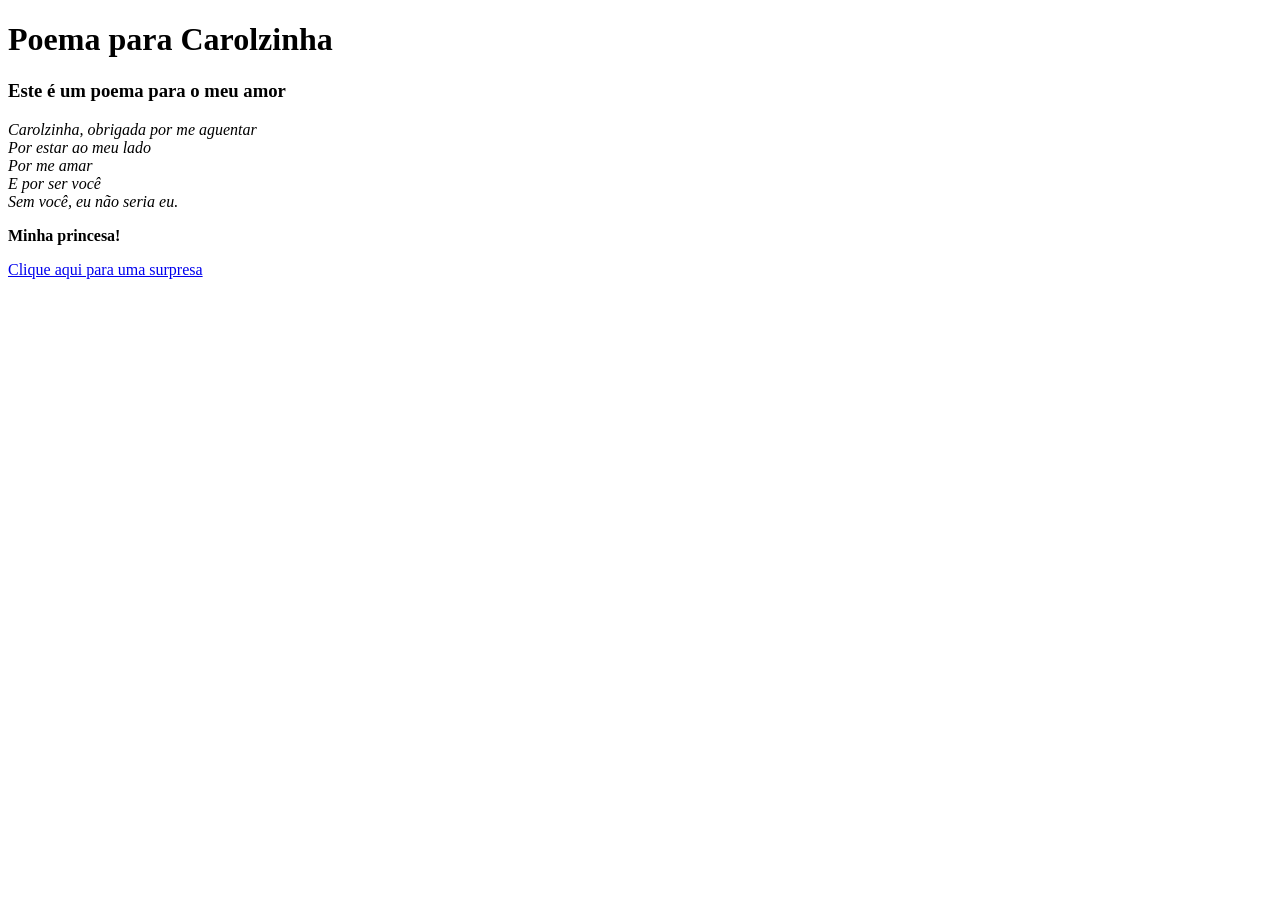
==== byluxptolove/index.html @ e02e0221 "Add pag index Adição de página index para testar os commits por upload" ====
<!DOCTYPE html>
<html lang="pt-br">
<head>
    <meta charset="UTF-8">
    <meta name="viewport" content="width=device-width, initial-scale=1.0">
    <meta name="description" content="Esse é meu primeiro site">
    <meta name="keywords" content="html, css, site">
    <meta name="author" content="byluxp">
    <title>Poema para Carolzinha</title>
</head>
<body>
    <h1> Poema para Carolzinha  </h1> <!-- usar apenas um h1 na página -->
    <h3> Este é um poema para o meu amor </h3> 

    <p> <i> Carolzinha, obrigada por me aguentar <br>
        Por estar ao meu lado <br>
        Por me amar <br>
        E por ser você <br>
        Sem você, eu não seria eu. </i> </p>
    <p> <b> Minha princesa! </b> </p>

<a href="amor.html"> Clique aqui para uma surpresa </a>

</body>
</html>
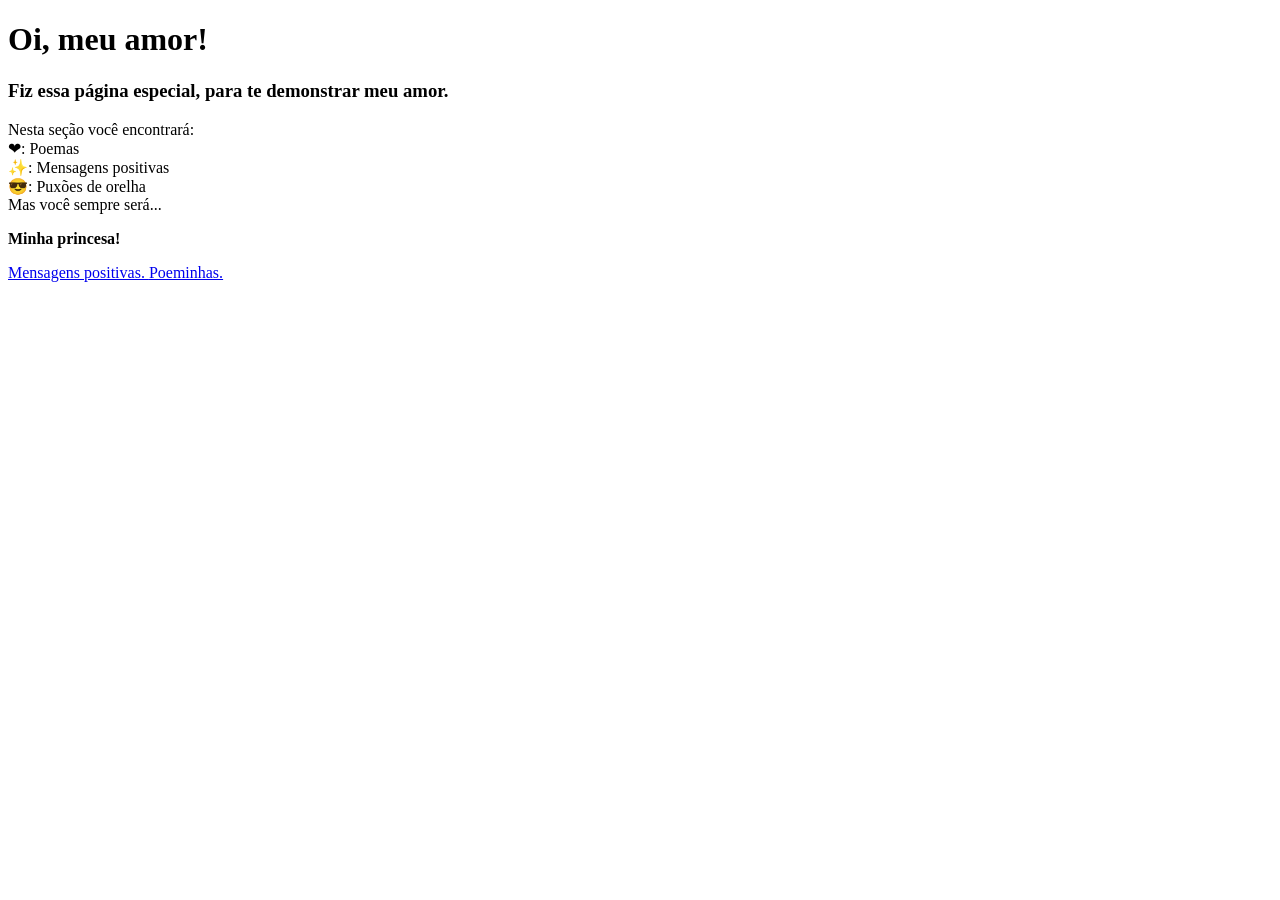
==== commit 77ee5468: "Alteração do index, realocação e criação de novas pages." ====
--- a/byluxptolove/index.html
+++ b/byluxptolove/index.html
@@ -6,20 +6,22 @@
     <meta name="description" content="Esse é meu primeiro site">
     <meta name="keywords" content="html, css, site">
     <meta name="author" content="byluxp">
-    <title>Poema para Carolzinha</title>
+    <title>Oi, princesa!</title>
 </head>
 <body>
-    <h1> Poema para Carolzinha  </h1> <!-- usar apenas um h1 na página -->
-    <h3> Este é um poema para o meu amor </h3> 
+    <h1> Oi, meu amor!  </h1> <!-- usar apenas um h1 na página -->
+    <h3> Fiz essa página especial, para te demonstrar meu amor. </h3> 
 
-    <p> <i> Carolzinha, obrigada por me aguentar <br>
-        Por estar ao meu lado <br>
-        Por me amar <br>
-        E por ser você <br>
-        Sem você, eu não seria eu. </i> </p>
+    <p> Nesta seção você encontrará: <br>
+        	&#x2764: Poemas <br> <!--Emoji de coração-->
+            &#x2728: Mensagens positivas <br> <!--Emoji de brilho-->
+        	&#x1F60E: Puxões de orelha <br> <!--Emoji oculos escuros-->  
+            Mas você sempre será...</p>
     <p> <b> Minha princesa! </b> </p>
 
-<a href="amor.html"> Clique aqui para uma surpresa </a>
+<a href="pages/amor.html"> Mensagens positivas. </a>
+<a href="pages/poemas.html"> Poeminhas. </a>
+
 
 </body>
 </html>
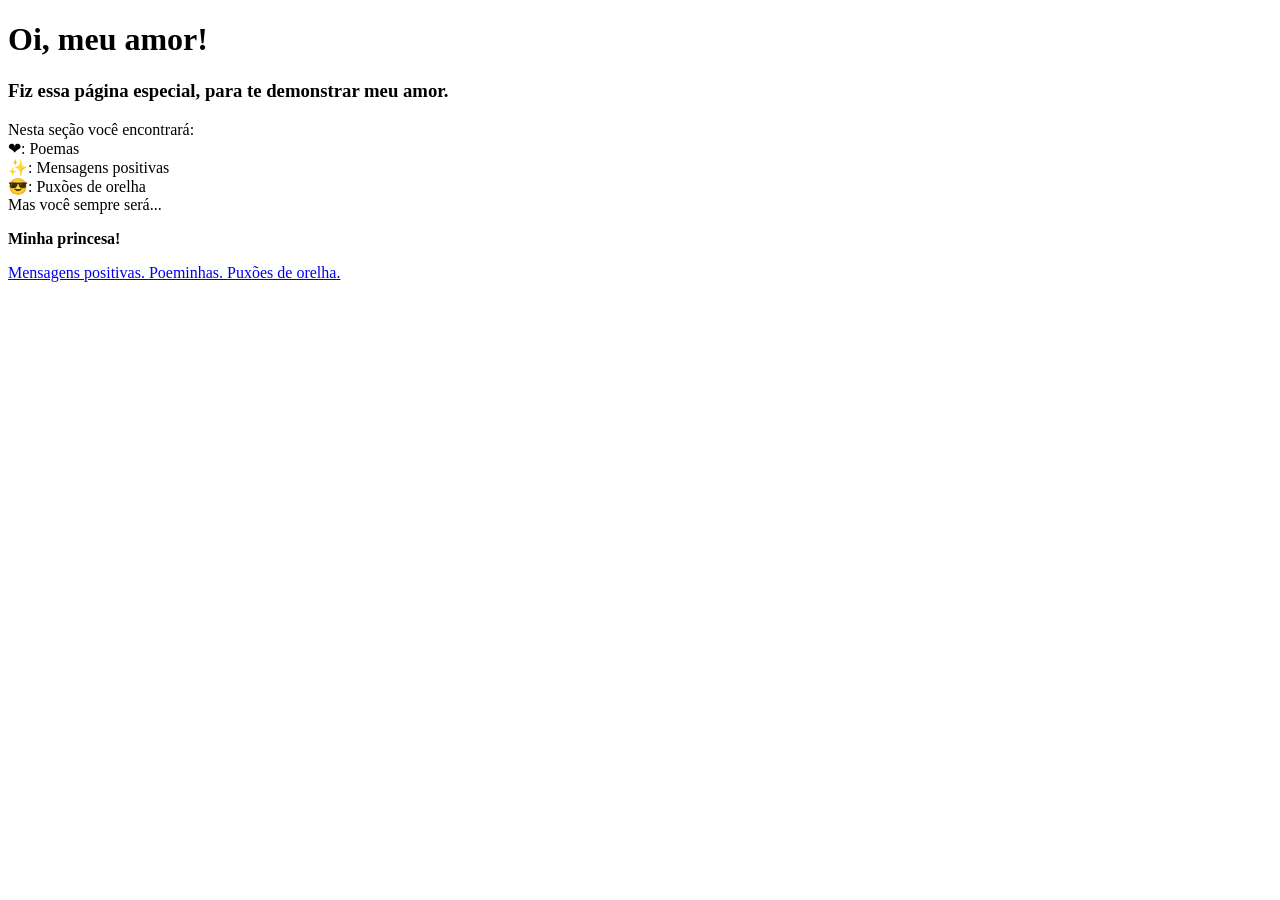
==== commit 97605056: "add links na pag index" ====
--- a/byluxptolove/index.html
+++ b/byluxptolove/index.html
@@ -21,6 +21,7 @@
 
 <a href="pages/amor.html"> Mensagens positivas. </a>
 <a href="pages/poemas.html"> Poeminhas. </a>
+<a href="pages/puxoes.html"> Puxões de orelha. </a>
 
 
 </body>
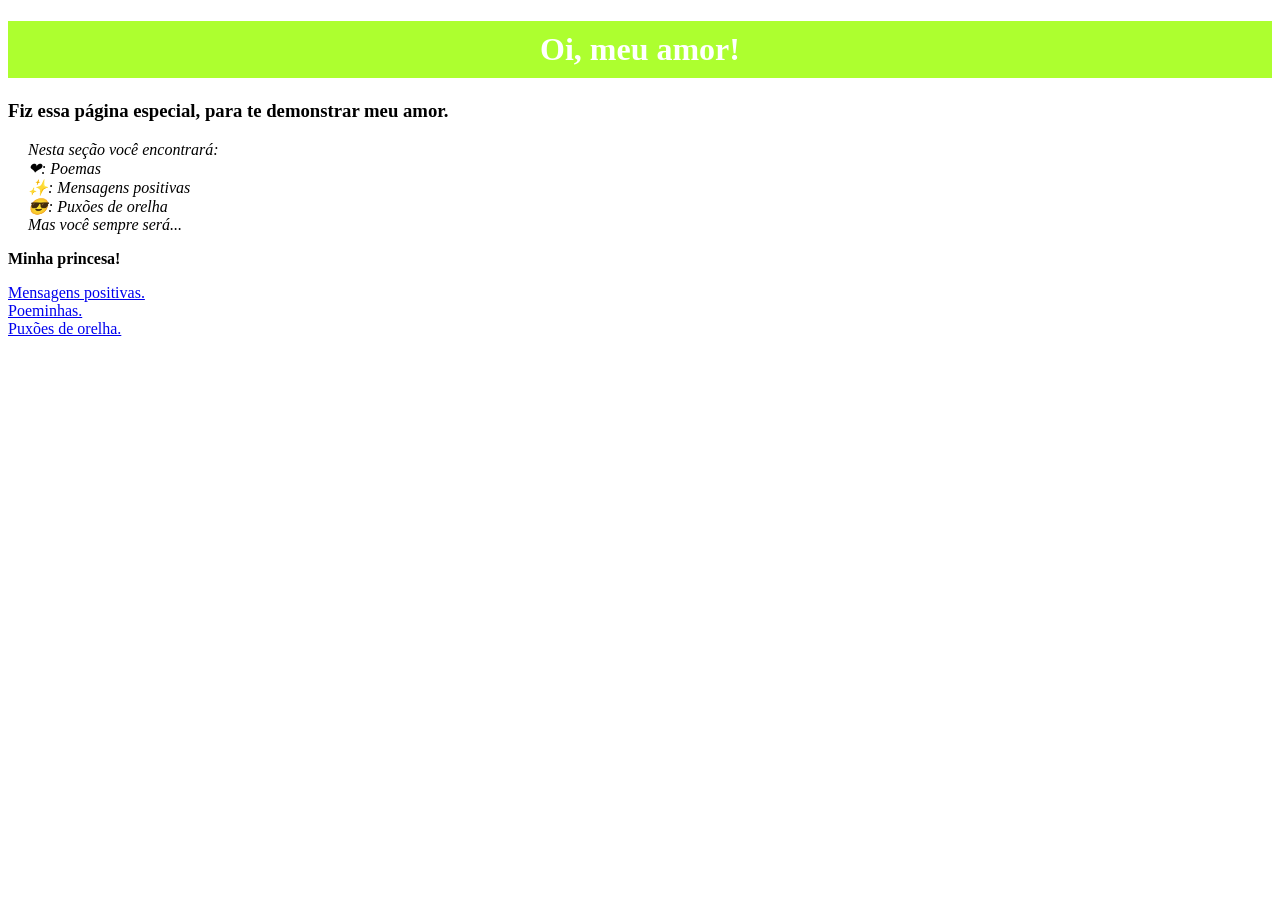
==== commit aa1b3f76: "add o css para começar a estilizar" ====
--- a/byluxptolove/index.html
+++ b/byluxptolove/index.html
@@ -6,23 +6,25 @@
     <meta name="description" content="Esse é meu primeiro site">
     <meta name="keywords" content="html, css, site">
     <meta name="author" content="byluxp">
+    <link rel="stylesheet" href="style/style.css">
     <title>Oi, princesa!</title>
 </head>
 <body>
-    <h1> Oi, meu amor!  </h1> <!-- usar apenas um h1 na página -->
+   <div> <h1 class="titulo-principal"> Oi, meu amor!  </h1> <!-- usar apenas um h1 na página -->
     <h3> Fiz essa página especial, para te demonstrar meu amor. </h3> 
 
-    <p> Nesta seção você encontrará: <br>
+    <p class="resumo"> Nesta seção você encontrará: <br>
         	&#x2764: Poemas <br> <!--Emoji de coração-->
             &#x2728: Mensagens positivas <br> <!--Emoji de brilho-->
         	&#x1F60E: Puxões de orelha <br> <!--Emoji oculos escuros-->  
             Mas você sempre será...</p>
     <p> <b> Minha princesa! </b> </p>
-
-<a href="pages/amor.html"> Mensagens positivas. </a>
-<a href="pages/poemas.html"> Poeminhas. </a>
-<a href="pages/puxoes.html"> Puxões de orelha. </a>
-
+    </div>
+    <div>
+        <a href="pages/amor.html"> Mensagens positivas. </a> <br>
+        <a href="pages/poemas.html"> Poeminhas. </a> <br>
+        <a href="pages/puxoes.html"> Puxões de orelha. </a> <br>
+    </div>
 
 </body>
 </html>
--- a/byluxptolove/style/style.css
+++ b/byluxptolove/style/style.css
@@ -0,0 +1,11 @@
+.titulo-principal {
+  background-color:greenyellow;
+  color: white; /* opcional, pra melhorar a leitura */
+  padding: 10px; /* opcional, deixa mais bonito */
+  text-align: center; /* opcional, centraliza o texto */
+}
+
+.resumo {
+  font-style: italic; /* deixa o texto em itálico, para parecer mais poético */
+  margin-left: 20px; /* opcional, para dar um recuo e destacar o poema */
+}
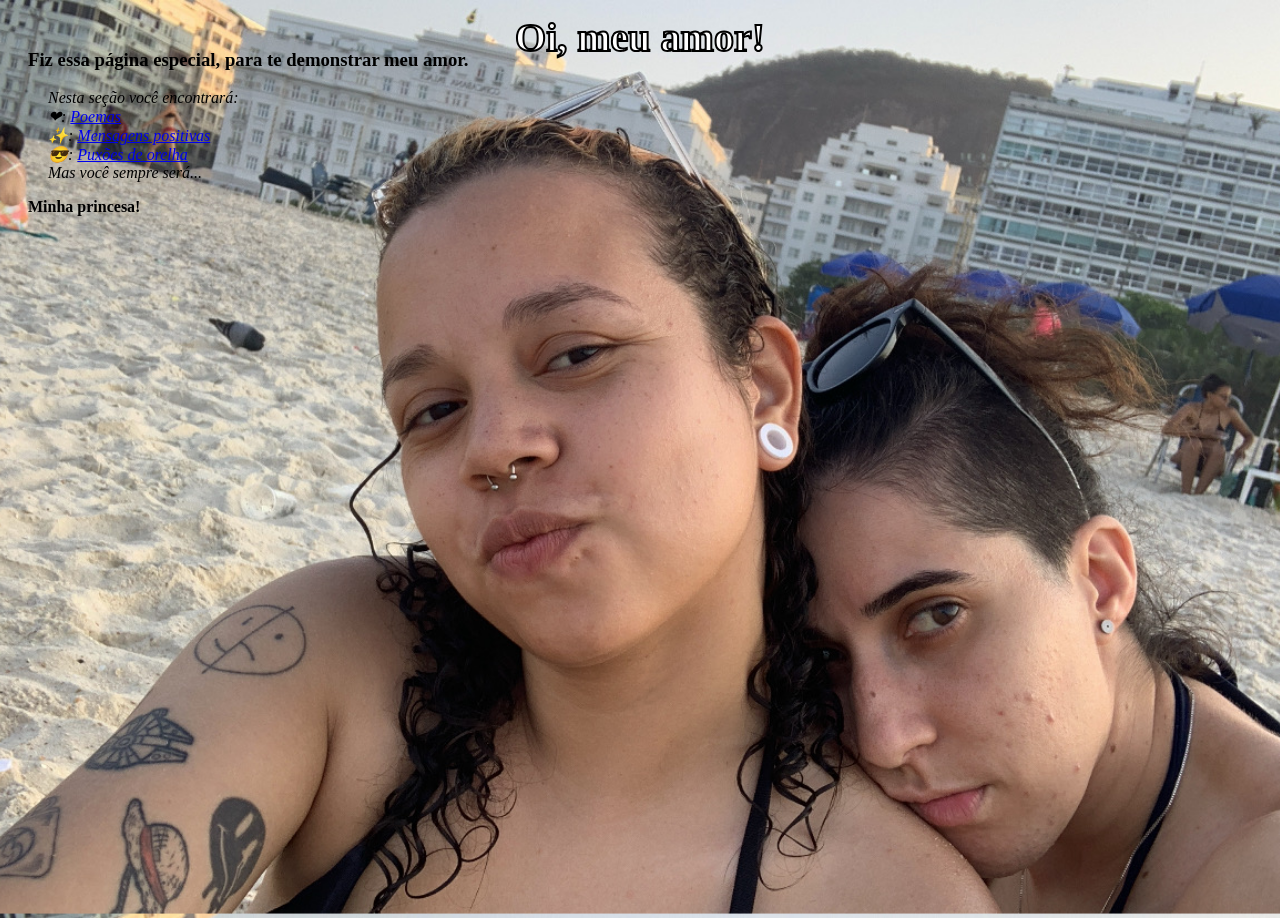
==== commit ba6ec131: "adicionei fundo, mudei as dives, melhorei o index" ====
--- a/byluxptolove/index.html
+++ b/byluxptolove/index.html
@@ -10,21 +10,18 @@
     <title>Oi, princesa!</title>
 </head>
 <body>
-   <div> <h1 class="titulo-principal"> Oi, meu amor!  </h1> <!-- usar apenas um h1 na página -->
-    <h3> Fiz essa página especial, para te demonstrar meu amor. </h3> 
-
-    <p class="resumo"> Nesta seção você encontrará: <br>
-        	&#x2764: Poemas <br> <!--Emoji de coração-->
-            &#x2728: Mensagens positivas <br> <!--Emoji de brilho-->
-        	&#x1F60E: Puxões de orelha <br> <!--Emoji oculos escuros-->  
-            Mas você sempre será...</p>
-    <p> <b> Minha princesa! </b> </p>
+    <div class="container">
+       <!-- <img src="img/banner-sterne-himmel-panorama-1673296499uPz.png" alt="Imagem"> --->
+        <h1>Oi, meu amor!</h1>
+        <div class="content">
+            <h3>Fiz essa página especial, para te demonstrar meu amor.</h3>
+            <p class="resumo">Nesta seção você encontrará: <br>
+                &#x2764: <a href="pages/poemas.html">Poemas</a><br>
+                &#x2728: <a href="pages/amor.html">Mensagens positivas</a><br>
+                &#x1F60E: <a href="pages/puxoes.html">Puxões de orelha</a><br>
+                Mas você sempre será...</p>
+            <p><b>Minha princesa!</b></p>
+        </div>
     </div>
-    <div>
-        <a href="pages/amor.html"> Mensagens positivas. </a> <br>
-        <a href="pages/poemas.html"> Poeminhas. </a> <br>
-        <a href="pages/puxoes.html"> Puxões de orelha. </a> <br>
-    </div>
-
 </body>
 </html>
--- a/byluxptolove/style/style.css
+++ b/byluxptolove/style/style.css
@@ -1,3 +1,12 @@
+body {
+  background-image: url("../img/BA859564-EFF9-44A3-8951-67437BD29558.jpg"); /* ajuste o caminho */
+  background-size: cover;        /* faz cobrir toda a tela */
+  background-position: center;   /* centraliza */
+  background-repeat: no-repeat;  /* não repete */
+  height: 100vh;                 /* ocupa a tela inteira */
+}
+
+
 .titulo-principal {
   background-color:greenyellow;
   color: white; /* opcional, pra melhorar a leitura */
@@ -5,7 +14,33 @@
   text-align: center; /* opcional, centraliza o texto */
 }
 
+.content {
+  padding: 20px; /* opcional, para dar um espaço interno */
+  margin-top: 10px; /* opcional, para dar um espaço entre o título e o conteúdo */
+}
+
 .resumo {
   font-style: italic; /* deixa o texto em itálico, para parecer mais poético */
   margin-left: 20px; /* opcional, para dar um recuo e destacar o poema */
+}
+
+.container {
+  position: relative; /* faz a imagem se ajustar a tela */
+  width: 100%;
+}
+
+.container img {
+  width: 100%;
+  display: block;
+}
+
+.container h1 { 
+  position: absolute; /* faz o h1 ficar por cima */
+  top: 0%;
+  left: 50%;
+  transform: translate(-50%, -50%);
+  -webkit-text-stroke: 2px black; /* contorno preto para destacar o texto */
+  color: white;
+  font-size: 40px;
+  margin-bottom: 10px;
 }
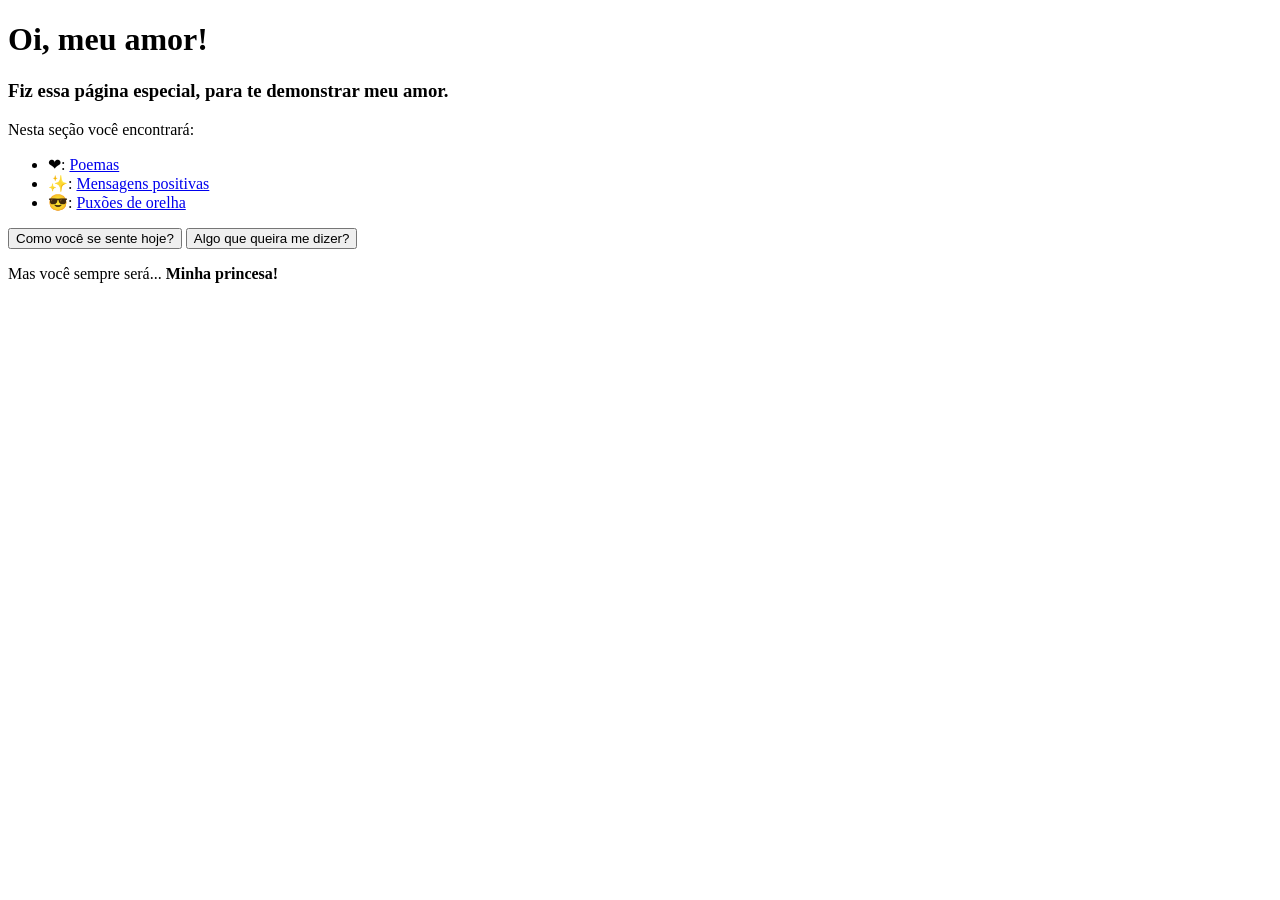
==== commit bdb12a10: "alteracao" ====
--- a/byluxptolove/index.html
+++ b/byluxptolove/index.html
@@ -6,22 +6,38 @@
     <meta name="description" content="Esse é meu primeiro site">
     <meta name="keywords" content="html, css, site">
     <meta name="author" content="byluxp">
-    <link rel="stylesheet" href="style/style.css">
+    <link rel="stylesheet" href="CSS/style.css">
     <title>Oi, princesa!</title>
 </head>
 <body>
     <div class="container">
        <!-- <img src="img/banner-sterne-himmel-panorama-1673296499uPz.png" alt="Imagem"> --->
-        <h1>Oi, meu amor!</h1>
-        <div class="content">
+        <header>
+            <h1>Oi, meu amor!</h1>
+        </header>
+        <main class="content">
             <h3>Fiz essa página especial, para te demonstrar meu amor.</h3>
-            <p class="resumo">Nesta seção você encontrará: <br>
-                &#x2764: <a href="pages/poemas.html">Poemas</a><br>
-                &#x2728: <a href="pages/amor.html">Mensagens positivas</a><br>
-                &#x1F60E: <a href="pages/puxoes.html">Puxões de orelha</a><br>
-                Mas você sempre será...</p>
-            <p><b>Minha princesa!</b></p>
+            <nav class="menu links">
+            <p class="resumo">Nesta seção você encontrará:</p>
+                <ul>
+                    <li>&#x2764: <a href="pages/poemas.html">Poemas</a></li>
+                    <li>&#x2728: <a href="pages/amor.html">Mensagens positivas</a></li>
+                    <li>&#x1F60E: <a href="pages/puxoes.html">Puxões de orelha</a></li>
+                </ul>
+            </nav>
+            <section class="interacoes">
+                <button id="btn-humor">Como você se sente hoje?</button>
+                <button id="btn-recado">Algo que queira me dizer?</button>
+                
+                <div id="caixa-texto" style="display: none; margin-top: 20px;">
+                    <textarea id="entrada-texto" placeholder="Escreva aqui..."></textarea>
+                    <button id="enviar-btn">Enviar</button>
+                </div>
+            </section>        
+            <p>Mas você sempre será... <b>Minha princesa!</b></p>
+        </main>
         </div>
     </div>
+    <script src="js/main.js"></script>
 </body>
 </html>
